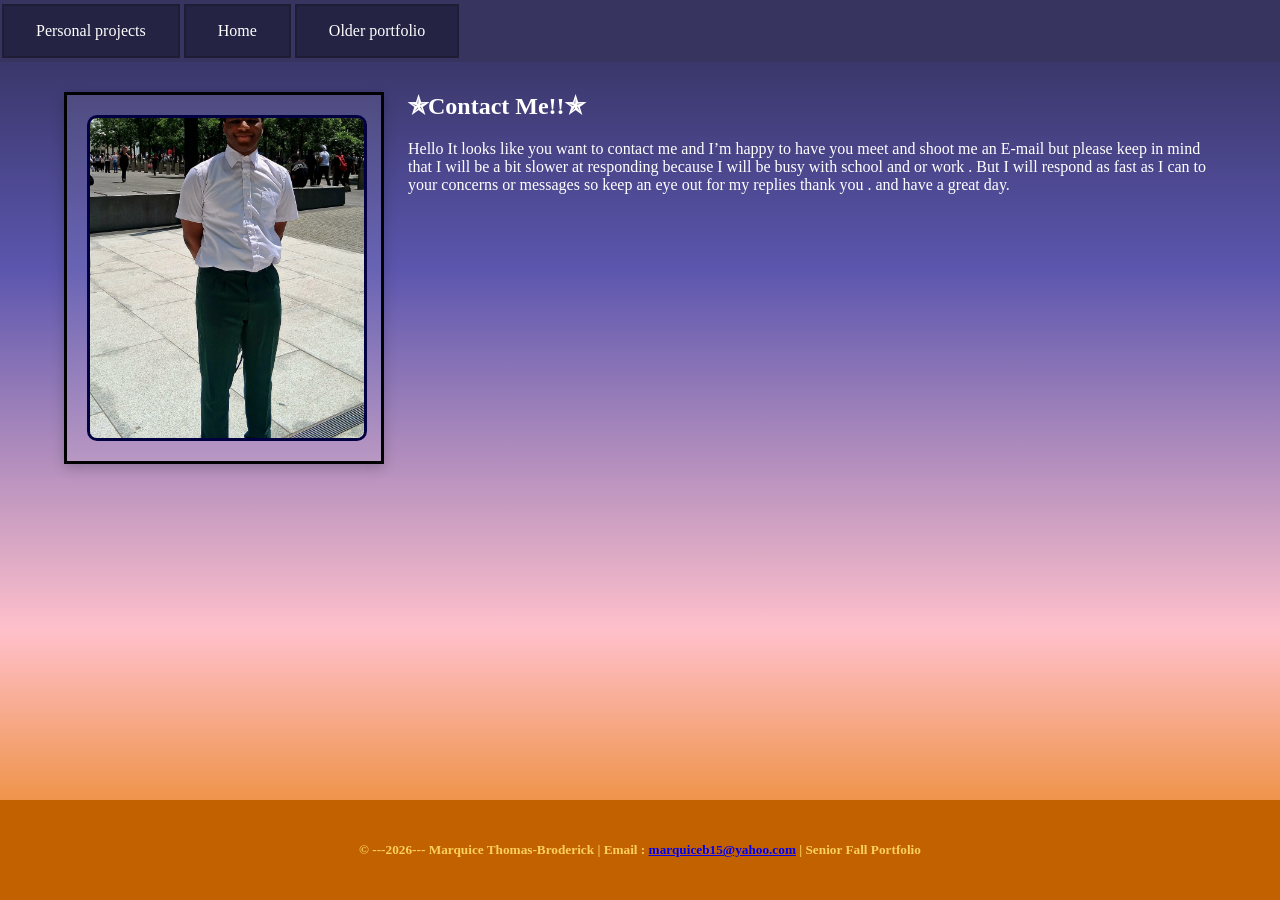
==== contact.html @ e5562248 "favio" ====
<!DOCTYPE html>
<html>
  <head>
    <meta name="Senior_portfolio" content="Senior_portfolio Marquice">
    <meta name="portfolio" content="DEVOPS AND PROJECT MANAGEMENT, Personal portfolio, and main page">
    <link rel="stylesheet" href="style.css">
    <title> MyPortfolio_0.3</title>
    <link rel="icon" type="png" href="pixil-frame-0.png">
  </head>

  <body>
    <header>
      <!---------Navbar and body funtions ------>
      <nav class="Navbar">
        <div class="Navbutnhold">
          <ul class="Nav-Buttons">
            <!------Options for the user--------->
           <li><a href="personal.html" class="button">Personal projects</a></li>
            <li><a href="index.html" class="button"> Home </a></li>
            <li><a href="old.html" class="button">Older portfolio </a></li>
          </ul>
        </div>
      </nav>
    </header>
    <!-----Contacts Links & Info-->
    <main class="page">
      <section id="aboutme" class="port">
        <div class="Mainimg">
          <img
            class="profile-image"
            src="1000009901.jpg" alt="jpg"
          />
        </div>

        <div class="about-panel">
          <h2>✯Contact Me!!✯</h2>
          <p>
            Hello It looks like you want to contact me and I’m happy to have you meet and shoot me an E-mail but please keep in mind that I will be a bit slower at responding because I will be busy with school and or work .
             But I will respond as fast as I can to your concerns or messages so keep an eye out for my replies thank you . and have a great day. 
          </p>
        </div>
      </section>
     </main>
    </body>
  <section>
   <!-----footer------>
   <footer class="resource-card">
      <h5>© ---2026---<span id="2026"></span>  Marquice Thomas-Broderick | Email : <a href="marquiceb15@yahoo.com" target="_blank">marquiceb15@yahoo.com</a> | Senior Fall Portfolio</h5>
    </footer>
  </section>
</html>
---- style.css ----
body {
  margin: 0;
  background: linear-gradient(
    to bottom,
    #302e57 0%,
    #5c56ae 30%,
    pink 70%,
    #e67a00 100%
  );
  background-repeat: no-repeat;
  background-attachment: fixed;
  min-height: 100vh;
  display: flex;
  flex-direction: column;
  font-family: Be Vietnam Pro, Geneva, Manufacturing Consent , Tauri;
}

.navbar {
  width: 100%;
}

.Nav-Buttons {
  list-style: none;
  display: flex;
  flex-wrap: wrap;
  margin: 0;
  padding: 0;
  background-color: #37355f;
}

.Nav-Buttons li {
  margin: 0;
  padding: 0;
}

.button {
  border: none;
  background-color: #242343;
  color: #ffffff;
  border: 2px solid #1f1d35;
  padding: 16px 32px;
  text-align: center;
  text-decoration: none;
  display: inline-block;
  font-size: 16px;
  margin: 4px 2px;
  transition-duration: 0.4s;
  cursor: pointer;
}

.button:hover {
  background-color: #4E64A6;
  color: #ffebb3;
  border: 2px solid #8aa7ff;
}

.page {
  flex: 1;
  width: 90%;
  max-width: 1200px;
  margin: 0 auto;
  padding: 30px 20px;
  background: transparent;
  box-shadow: none;
}

.port {
  display: grid;
  grid-template-columns: 320px 1fr;
  gap: 24px;
  align-items: stretch;
  margin-bottom: 30px;
}

.Mainimg {
  background-color: rgba(255,255,255,0.08);
  border: 3px solid #000;
  padding: 20px;
  box-shadow: 0 4px 12px rgba(0,0,0,0.2);
}

.profile-image {
  display: flex;
  align-items: center;
  justify-content: center;
  width: 100%;
  max-width: 280px;
  height: 320px;
  object-fit: cover;
  border-radius: 10px;
  border: 3px solid #030042;
}

.about-panel h2 {
  margin-top: 0;
  color: #fff;
}

p {
  color: white;
}

footer {
  background-color: #c26100;
  color: #fbd05b;
  text-align: center;
  padding: 20px;
  margin: auto;
}
a.lfoot :link {
  color: #fbd05b;
  background-color: transparent;
  text-decoration: none;
}

a.lfoot :hover {
  color: #ffc423;
  background-color: transparent;
  text-decoration: underline;
}
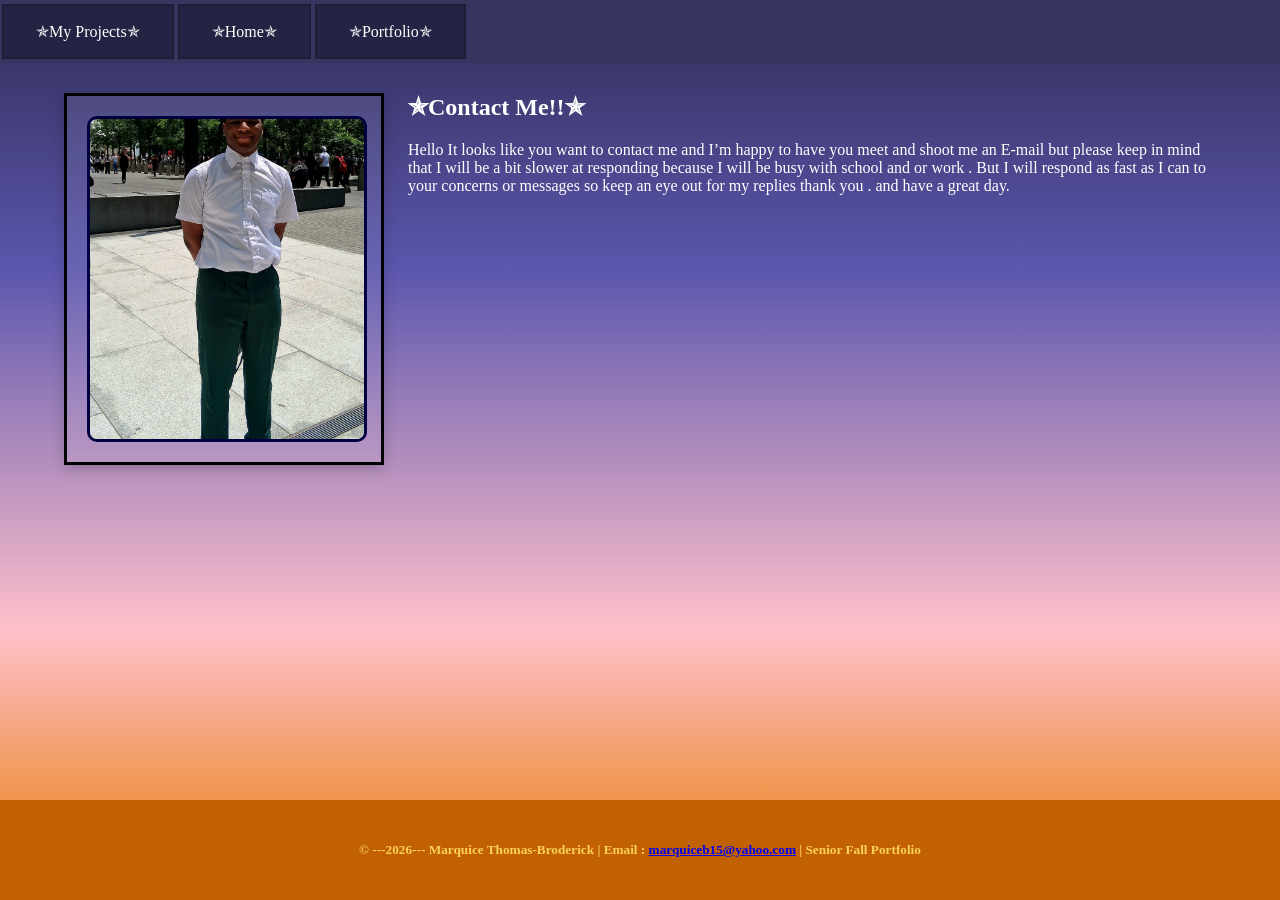
==== commit 7de93ec6: "word updates" ====
--- a/contact.html
+++ b/contact.html
@@ -15,9 +15,9 @@
         <div class="Navbutnhold">
           <ul class="Nav-Buttons">
             <!------Options for the user--------->
-           <li><a href="personal.html" class="button">Personal projects</a></li>
-            <li><a href="index.html" class="button"> Home </a></li>
-            <li><a href="old.html" class="button">Older portfolio </a></li>
+           <li><a href="personal.html" class="button">✯My Projects✯</a></li>
+            <li><a href="index.html" class="button"> ✯Home✯ </a></li>
+            <li><a href="old.html" class="button"> ✯Portfolio✯ </a></li>
           </ul>
         </div>
       </nav>
--- a/style.css
+++ b/style.css
@@ -12,7 +12,7 @@
   min-height: 100vh;
   display: flex;
   flex-direction: column;
-  font-family: Be Vietnam Pro, Geneva, Manufacturing Consent , Tauri;
+  font-family: Cambria, Cochin, Georgia, Times, 'Times New Roman', serif;
 }
 
 .navbar {
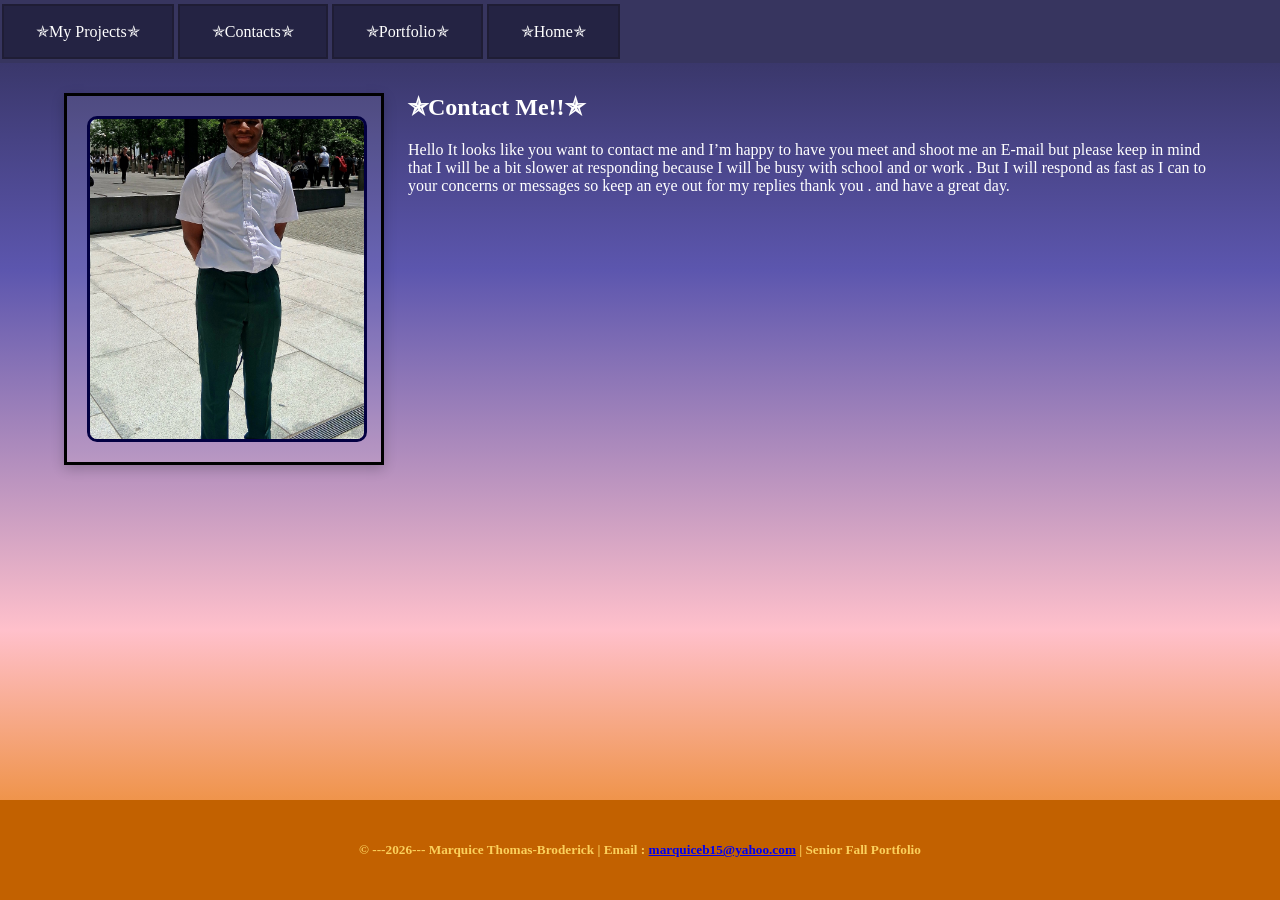
==== commit eaee6ade: "buttons and standerdized" ====
--- a/contact.html
+++ b/contact.html
@@ -16,8 +16,9 @@
           <ul class="Nav-Buttons">
             <!------Options for the user--------->
            <li><a href="personal.html" class="button">✯My Projects✯</a></li>
+            <li><a href="contact.html" class="button"> ✯Contacts✯ </a></li>
+            <li><a href="old.html" class="button"> ✯Portfolio✯ </a></li>
             <li><a href="index.html" class="button"> ✯Home✯ </a></li>
-            <li><a href="old.html" class="button"> ✯Portfolio✯ </a></li>
           </ul>
         </div>
       </nav>
--- a/style.css
+++ b/style.css
@@ -118,3 +118,8 @@
   background-color: transparent;
   text-decoration: underline;
 }
+
+.port ul{
+  list-style: none;
+  padding: 0;
+}
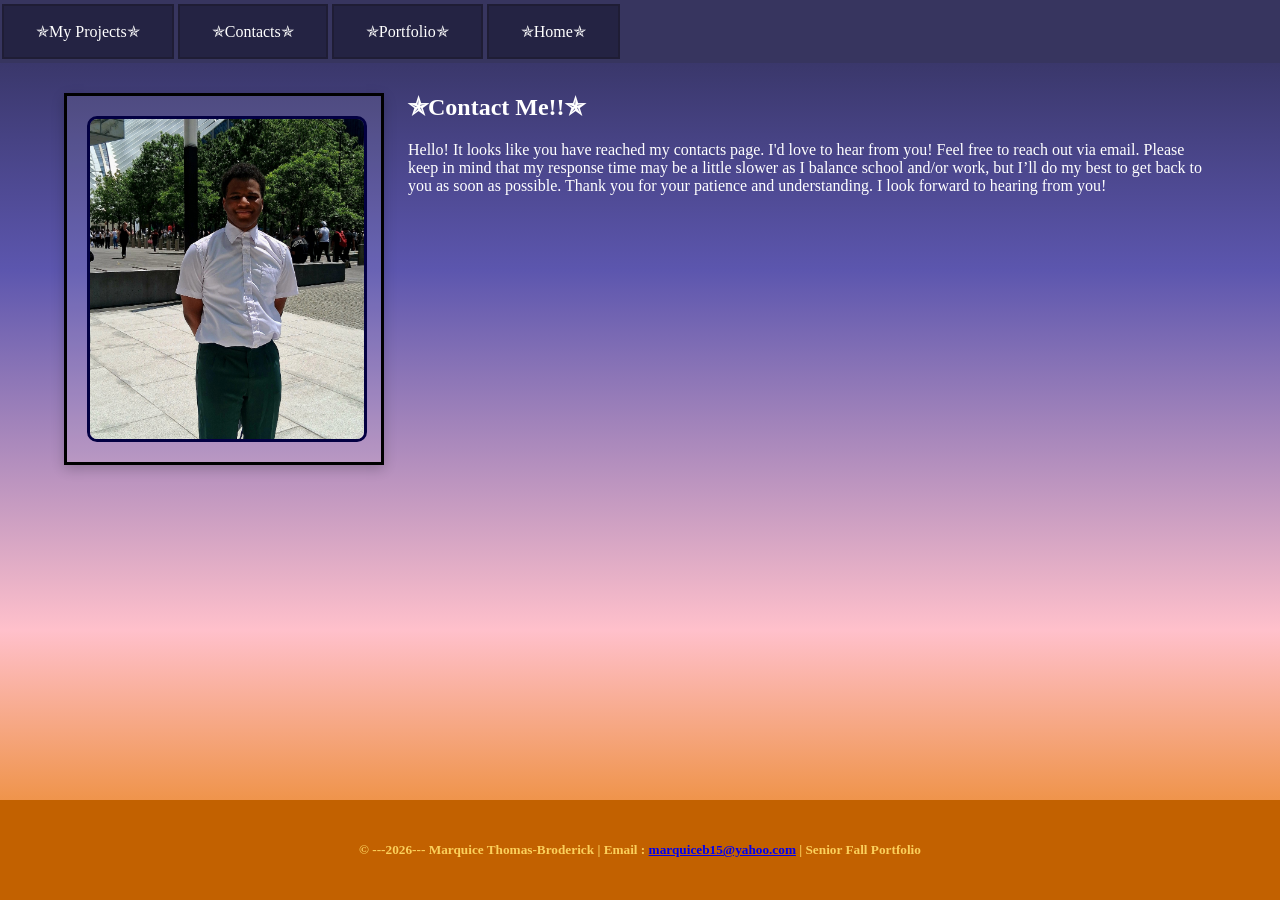
==== commit 87ed7d97: "text" ====
--- a/contact.html
+++ b/contact.html
@@ -36,8 +36,9 @@
         <div class="about-panel">
           <h2>✯Contact Me!!✯</h2>
           <p>
-            Hello It looks like you want to contact me and I’m happy to have you meet and shoot me an E-mail but please keep in mind that I will be a bit slower at responding because I will be busy with school and or work .
-             But I will respond as fast as I can to your concerns or messages so keep an eye out for my replies thank you . and have a great day. 
+            Hello! It looks like you have reached my contacts page. I'd love to hear from you! Feel free to reach out via email. Please keep in mind that my response time may be a little slower as I balance school and/or work, but I’ll do my best to get back to you as soon as possible.
+Thank you for your patience and understanding. I look forward to hearing from you!
+
           </p>
         </div>
       </section>
--- a/style.css
+++ b/style.css
@@ -87,6 +87,7 @@
   max-width: 280px;
   height: 320px;
   object-fit: cover;
+  object-position: center top;
   border-radius: 10px;
   border: 3px solid #030042;
 }
@@ -122,4 +123,56 @@
 .port ul{
   list-style: none;
   padding: 0;
+}
+
+.portfolio-links {
+  display: flex;
+  flex-wrap: wrap;
+  justify-content: center;
+  gap: 8px;
+  margin: 24px 0 0;
+}
+
+.project-feature {
+  display: grid;
+  grid-template-columns: repeat(2, minmax(0, 1fr));
+  align-items: center;
+  gap: 28px;
+}
+
+.project-image-container {
+  aspect-ratio: 16 / 9;
+  padding: 12px;
+  border: 3px solid #000;
+  background-color: rgba(255, 255, 255, 0.08);
+  box-sizing: border-box;
+}
+
+.project-image {
+  display: block;
+  width: 100%;
+  height: 100%;
+  object-fit: contain;
+}
+
+.project-description h2 {
+  margin-top: 0;
+  color: #fff;
+}
+
+.project-description p {
+  max-width: 65ch;
+  line-height: 1.6;
+}
+
+@media (max-width: 700px) {
+  .project-feature {
+    grid-template-columns: 1fr;
+  }
+
+  .project-image-container {
+    width: 100%;
+    max-width: 560px;
+    margin: 0 auto;
+  }
 }
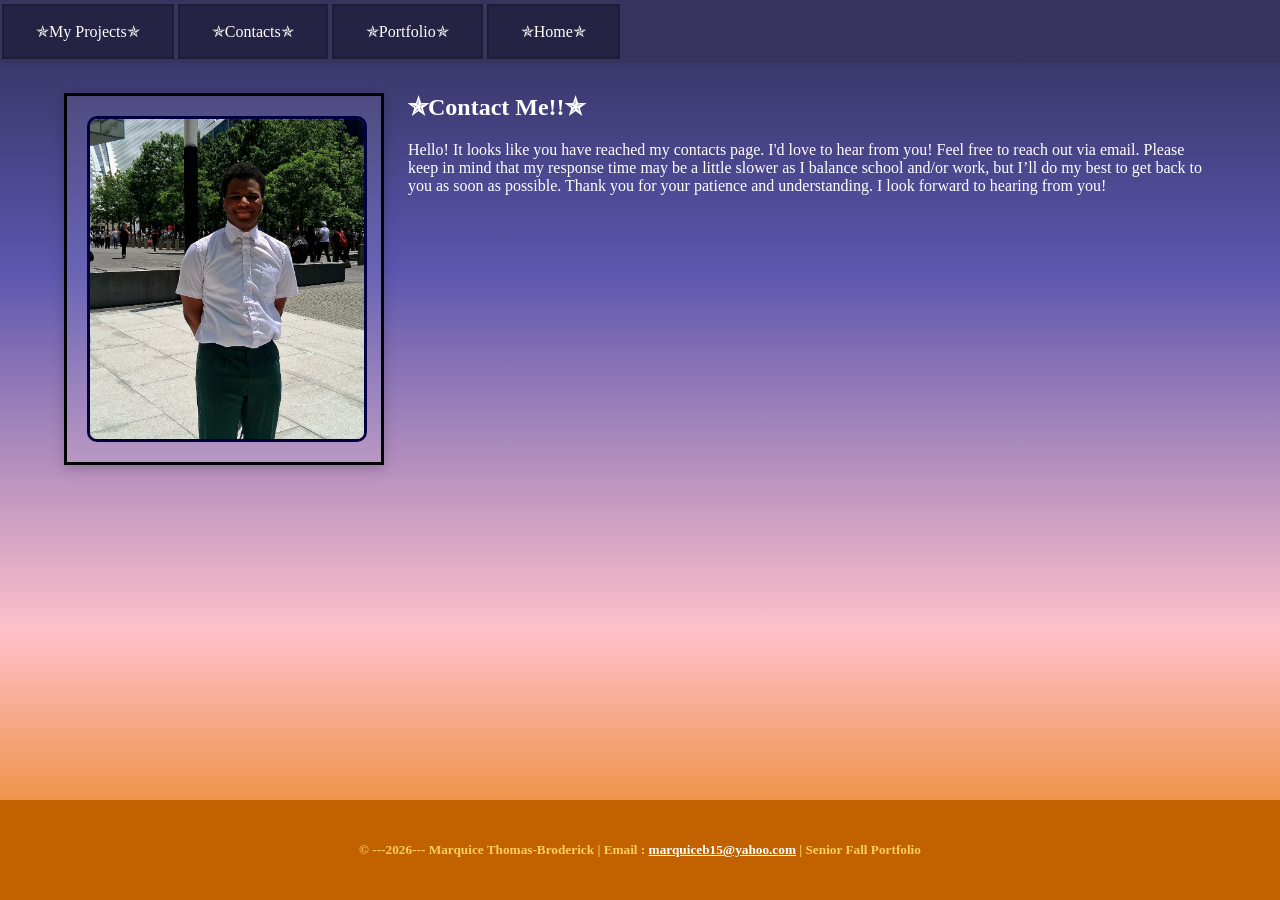
==== commit 5c52353f: "changes" ====
--- a/contact.html
+++ b/contact.html
@@ -47,7 +47,7 @@
   <section>
    <!-----footer------>
    <footer class="resource-card">
-      <h5>© ---2026---<span id="2026"></span>  Marquice Thomas-Broderick | Email : <a href="marquiceb15@yahoo.com" target="_blank">marquiceb15@yahoo.com</a> | Senior Fall Portfolio</h5>
+      <h5>© ---2026---<span id="2026"></span>  Marquice Thomas-Broderick | Email : <a class="email-link" href="mailto:marquiceb15@yahoo.com">marquiceb15@yahoo.com</a> | Senior Fall Portfolio</h5>
     </footer>
   </section>
 </html>
--- a/style.css
+++ b/style.css
@@ -108,6 +108,18 @@
   padding: 20px;
   margin: auto;
 }
+
+.email-link,
+.email-link:visited {
+  color: #fff;
+}
+
+.email-link:hover,
+.email-link:focus-visible {
+  color: #fff;
+  text-decoration: underline;
+}
+
 a.lfoot :link {
   color: #fbd05b;
   background-color: transparent;
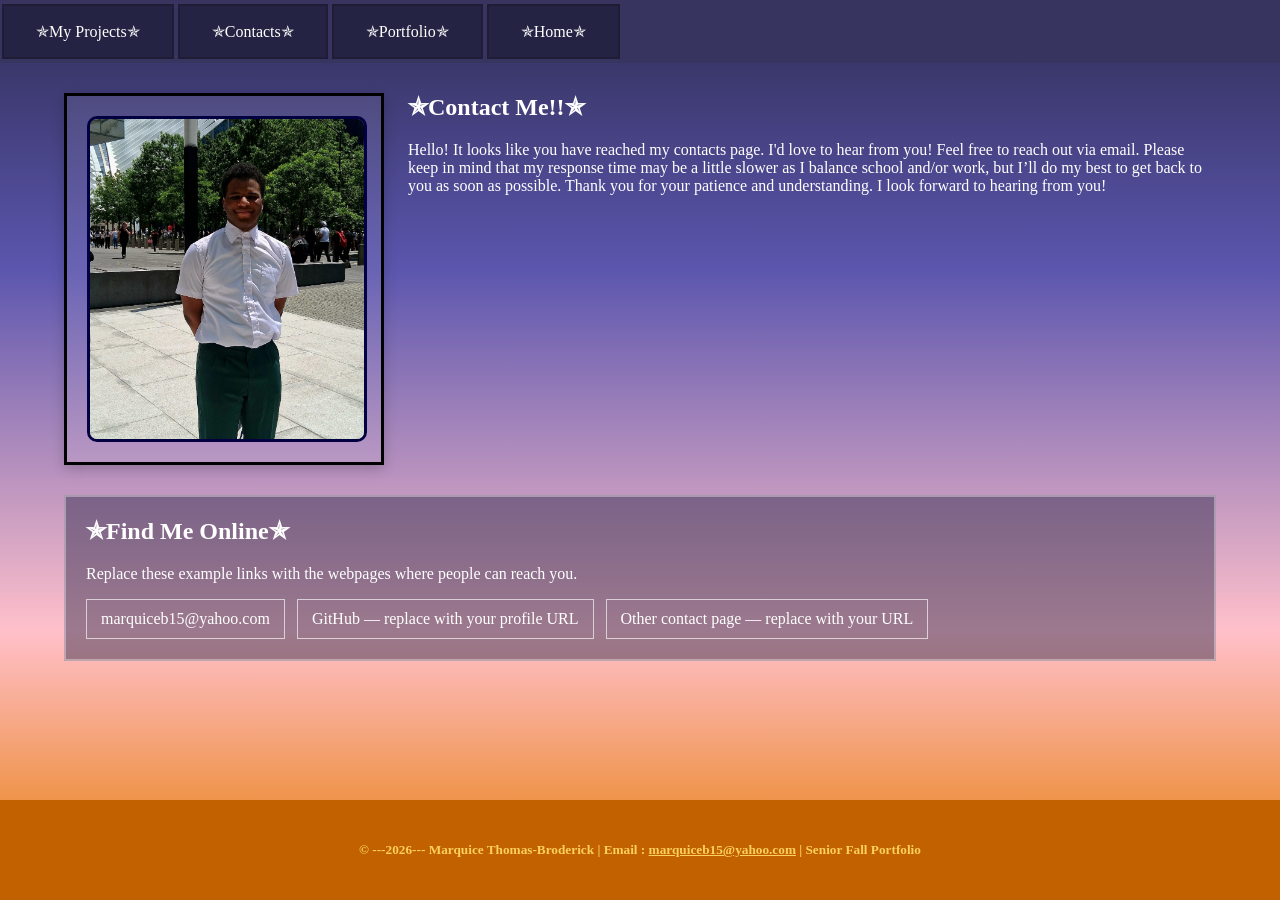
==== commit 388b2cd7: "fixs" ====
--- a/contact.html
+++ b/contact.html
@@ -42,6 +42,15 @@
           </p>
         </div>
       </section>
+        <section id="contact-links" class="contact-section">
+        <h2>✯Find Me Online✯</h2>
+        <p>Replace these example links with the webpages where people can reach you.</p>
+        <ul class="contact-link-list">
+          <li><a class="contact-link" href="https://www.linkedin.com/" target="_blank" rel="noopener noreferrer">marquiceb15@yahoo.com</a></li>
+          <li><a class="contact-link" href="https://github.com/" target="_blank" rel="noopener noreferrer">GitHub — replace with your profile URL</a></li>
+          <li><a class="contact-link" href="https://example.com/" target="_blank" rel="noopener noreferrer">Other contact page — replace with your URL</a></li>
+        </ul>
+      </section>
      </main>
     </body>
   <section>
--- a/style.css
+++ b/style.css
@@ -97,6 +97,41 @@
   color: #fff;
 }
 
+.contact-section {
+  margin-bottom: 30px;
+  padding: 20px;
+  border: 2px solid rgba(255, 255, 255, 0.35);
+  background-color: rgba(36, 35, 67, 0.45);
+}
+
+.contact-section h2 {
+  margin-top: 0;
+  color: #fff;
+}
+
+.contact-link-list {
+  display: flex;
+  flex-wrap: wrap;
+  gap: 12px;
+  margin: 16px 0 0;
+  padding: 0;
+  list-style: none;
+}
+
+.contact-link {
+  display: inline-block;
+  padding: 10px 14px;
+  border: 1px solid rgba(255, 255, 255, 0.65);
+  color: #fff;
+  text-decoration: none;
+}
+
+.contact-link:hover,
+.contact-link:focus-visible {
+  background-color: #4e64a6;
+  text-decoration: underline;
+}
+
 p {
   color: white;
 }
@@ -111,7 +146,7 @@
 
 .email-link,
 .email-link:visited {
-  color: #fff;
+  color: #fbd05b;
 }
 
 .email-link:hover,
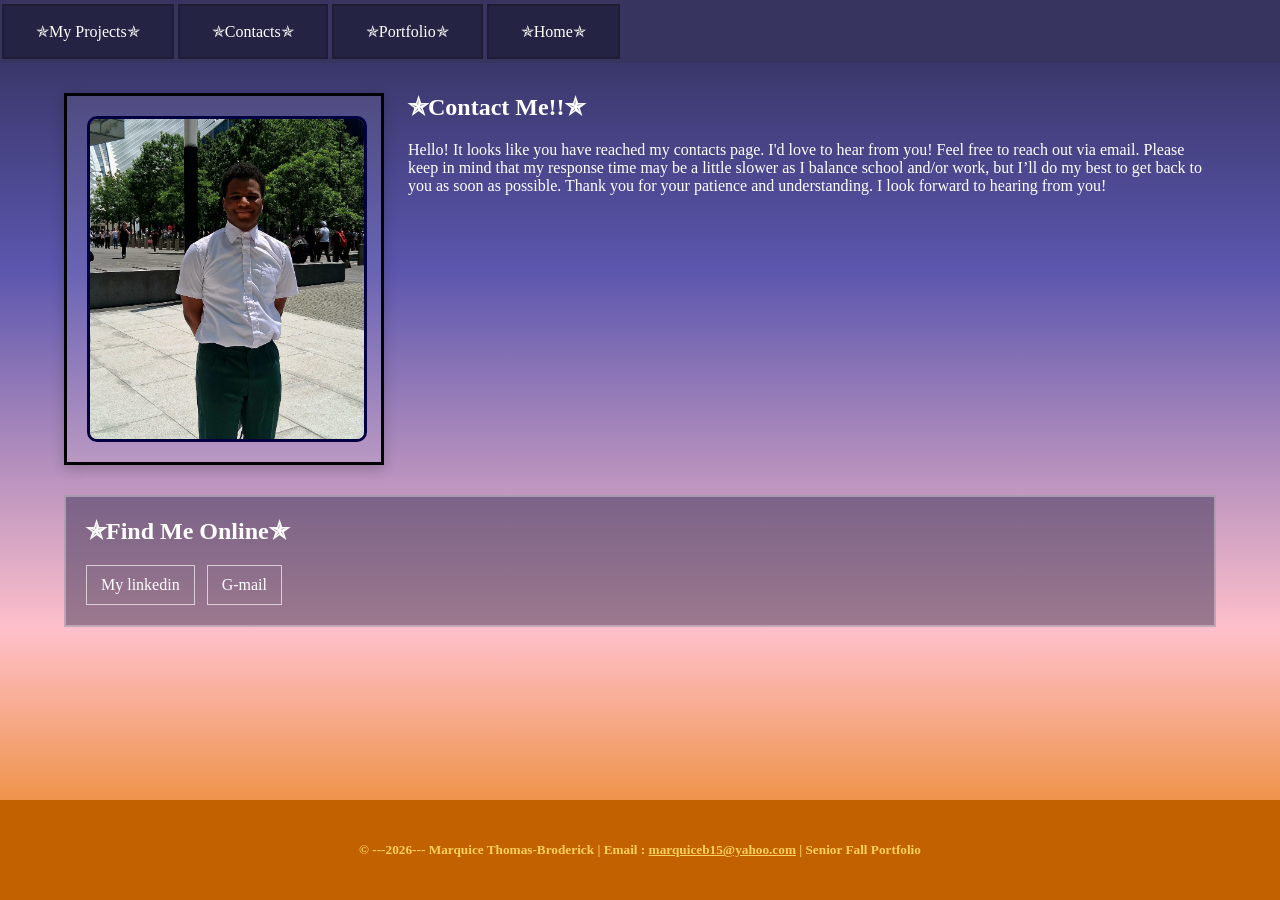
==== commit 8d882fd8: "email" ====
--- a/contact.html
+++ b/contact.html
@@ -44,11 +44,10 @@
       </section>
         <section id="contact-links" class="contact-section">
         <h2>✯Find Me Online✯</h2>
-        <p>Replace these example links with the webpages where people can reach you.</p>
         <ul class="contact-link-list">
-          <li><a class="contact-link" href="https://www.linkedin.com/" target="_blank" rel="noopener noreferrer">marquiceb15@yahoo.com</a></li>
-          <li><a class="contact-link" href="https://github.com/" target="_blank" rel="noopener noreferrer">GitHub — replace with your profile URL</a></li>
-          <li><a class="contact-link" href="https://example.com/" target="_blank" rel="noopener noreferrer">Other contact page — replace with your URL</a></li>
+          <li><a class="contact-link" href="https://www.linkedin.com/" target="_blank" rel="noopener noreferrer">My linkedin</a></li>
+          <li><a class="contact-link" href="https://mail.google.com/" target="_blank" rel="noopener noreferrer">G-mail</a></li>
+        
         </ul>
       </section>
      </main>
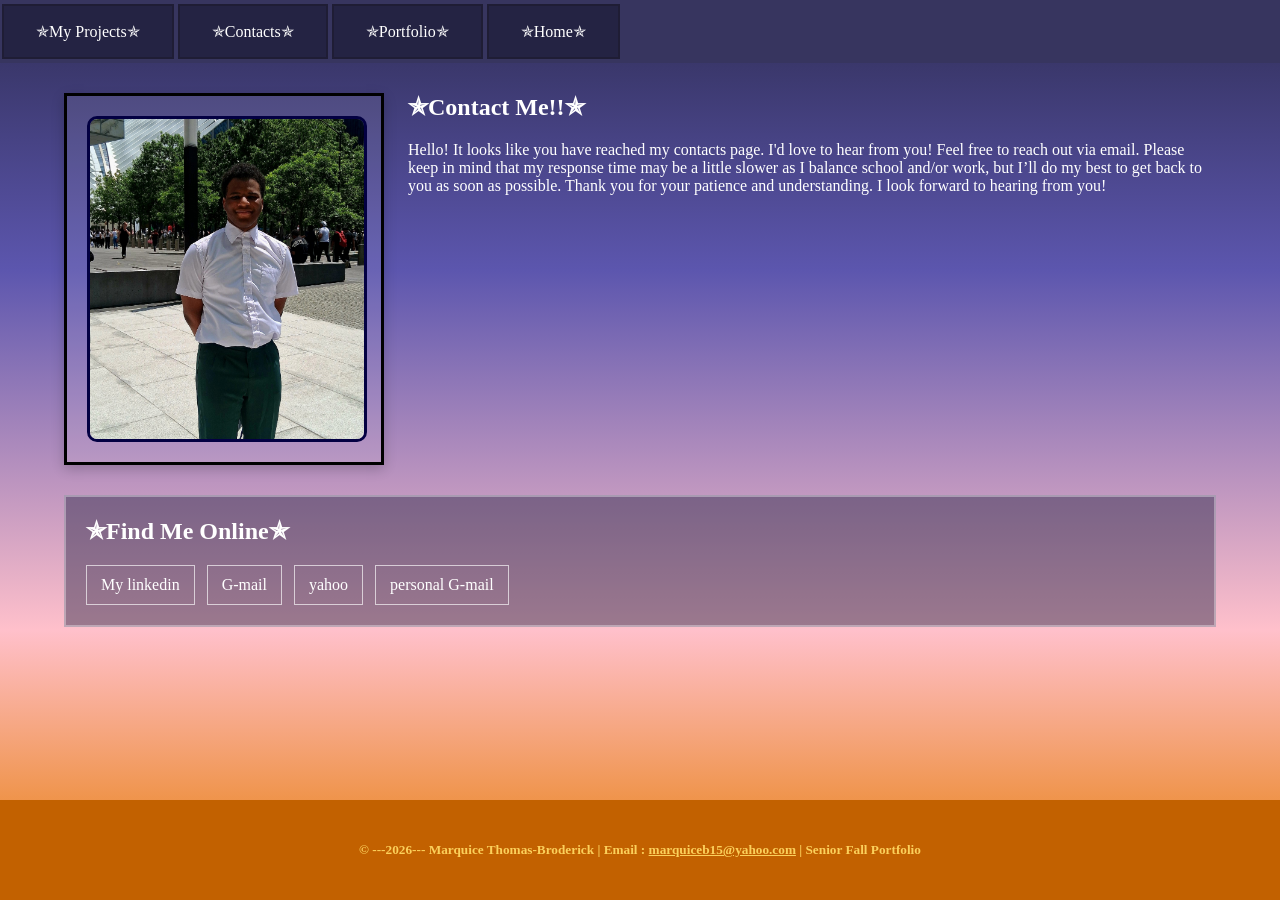
==== commit 245e1fc4: "link fixes cons" ====
--- a/contact.html
+++ b/contact.html
@@ -45,9 +45,11 @@
         <section id="contact-links" class="contact-section">
         <h2>✯Find Me Online✯</h2>
         <ul class="contact-link-list">
-          <li><a class="contact-link" href="https://www.linkedin.com/" target="_blank" rel="noopener noreferrer">My linkedin</a></li>
-          <li><a class="contact-link" href="https://mail.google.com/" target="_blank" rel="noopener noreferrer">G-mail</a></li>
-        
+          <li><a class="contact-link" href="https://www.linkedin.com/in/marquice-broderick-1029b8369/" target="_blank" rel="noopener noreferrer">My linkedin</a></li>
+          <li><a class="contact-link" href="mailto:marquicet2@nycstudents.net" target="_blank" rel="noopener noreferrer">G-mail</a></li>
+          <li><a class="contact-link" href="mailto:marquiceb15@yahoo.com" target="_blank" rel="noopener noreferrer">yahoo</a></li>
+          <li><a class="contact-link" href="mailto:marquicebroderickcannon@gmail.com" target="_blank" rel="noopener noreferrer">personal G-mail</a></li>
+          
         </ul>
       </section>
      </main>
